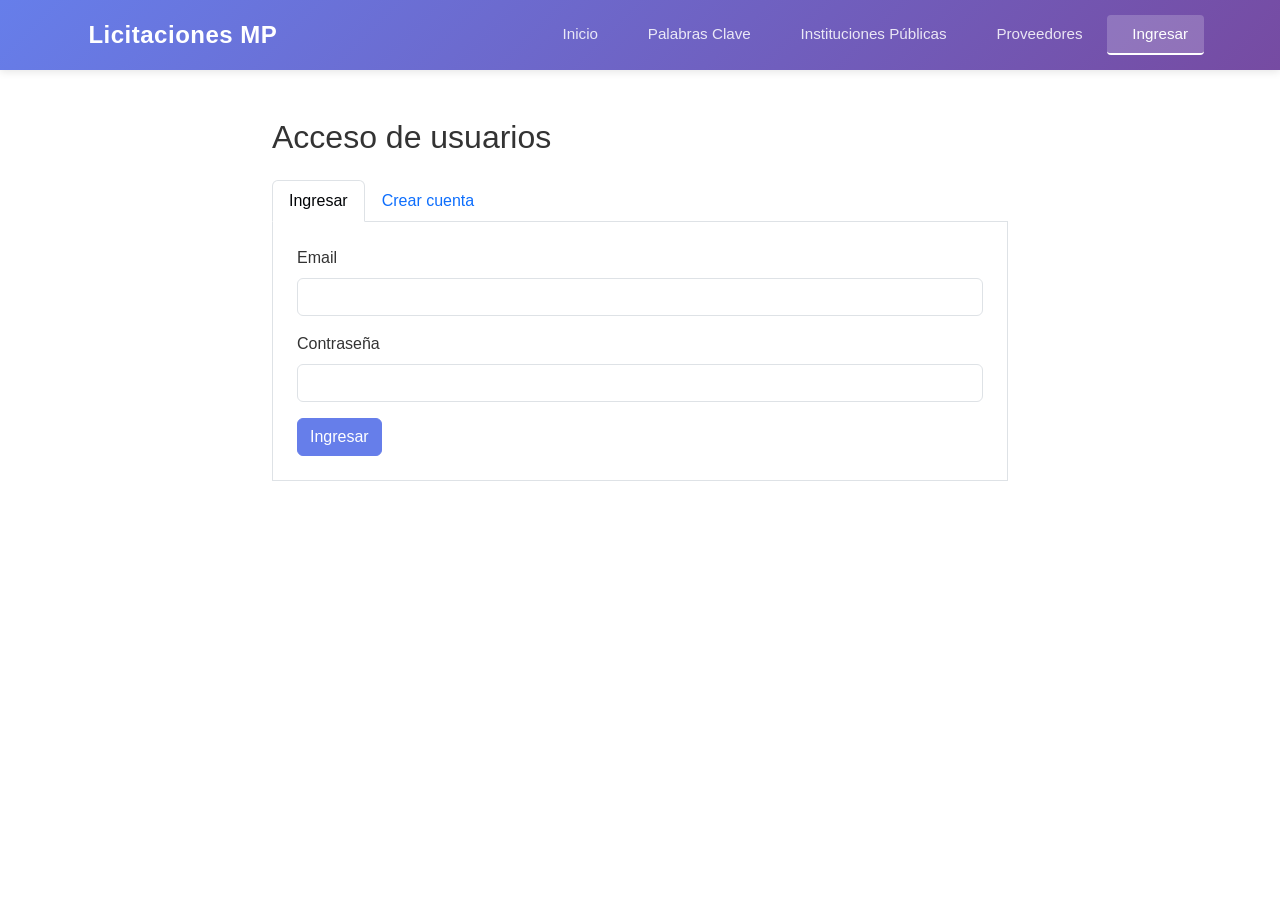
==== admin_usuarios.html @ 3d8d051a "MVP_usuarios" ====
<!DOCTYPE html>
<html lang="es">
<head>
  <meta charset="UTF-8">
  <meta name="viewport" content="width=device-width, initial-scale=1.0">
  <title>Administración de Usuarios - Portal de Licitaciones</title>
  <link rel="stylesheet" href="https://cdn.jsdelivr.net/npm/bootstrap@5.3.0/dist/css/bootstrap.min.css">
  <link rel="stylesheet" href="https://cdn.jsdelivr.net/npm/bootstrap-icons@1.10.0/font/bootstrap-icons.css">
  <link rel="stylesheet" href="frontend/styles.css">
</head>
<body>
<nav class="navbar navbar-expand-lg navbar-custom">
  <div class="container-fluid">
    <a class="navbar-brand" href="index.html">
      <i class="bi bi-file-earmark-text"></i> Licitaciones MP
    </a>
    <button class="navbar-toggler" type="button" data-bs-toggle="collapse" data-bs-target="#navbarNav" aria-controls="navbarNav" aria-expanded="false" aria-label="Toggle navigation">
      <span class="navbar-toggler-icon"></span>
    </button>
    <div class="collapse navbar-collapse" id="navbarNav">
      <ul class="navbar-nav ms-auto">
        <li class="nav-item"><a class="nav-link" href="index.html"><i class="bi bi-house-fill"></i> Inicio</a></li>
        <li class="nav-item"><a class="nav-link" href="palabras_clave.html"><i class="bi bi-search"></i> Palabras Clave</a></li>
        <li class="nav-item"><a class="nav-link" href="organismos.html"><i class="bi bi-buildings"></i> Instituciones Públicas</a></li>
        <li class="nav-item"><a class="nav-link" href="proveedores.html"><i class="bi bi-shop"></i> Proveedores</a></li>
        <li class="nav-item d-none" id="navGuardadasItem"><a class="nav-link" href="guardadas.html"><i class="bi bi-bookmark-check"></i> Guardadas</a></li>
        <li class="nav-item d-none" id="navAdminItem"><a class="nav-link active" href="admin_usuarios.html"><i class="bi bi-people-fill"></i> Admin Usuarios</a></li>
        <li class="nav-item"><a class="nav-link" id="navAuthLink" href="ingresar.html"><i class="bi bi-box-arrow-in-right"></i> Ingresar</a></li>
      </ul>
    </div>
  </div>
</nav>

<div class="container-fluid mt-4">
  <div class="row g-4">
    <div class="col-lg-4">
      <div class="card shadow-sm">
        <div class="card-body">
          <h5 class="card-title">Crear usuario</h5>
          <form id="crearUsuarioForm" class="row g-2">
            <div class="col-12">
              <input id="nuevoNombre" class="form-control" placeholder="Nombre" required>
            </div>
            <div class="col-12">
              <input id="nuevoEmail" type="email" class="form-control" placeholder="Email" required>
            </div>
            <div class="col-12">
              <input id="nuevoPassword" type="password" minlength="10" maxlength="72" class="form-control" placeholder="Contraseña" required>
            </div>
            <div class="col-12">
              <select id="nuevoRol" class="form-select">
                <option value="usuario">Usuario</option>
                <option value="admin">Administrador</option>
              </select>
            </div>
            <div class="col-12">
              <button type="submit" class="btn btn-success w-100">Crear usuario</button>
            </div>
          </form>
        </div>
      </div>
    </div>

    <div class="col-lg-8">
      <div class="d-flex justify-content-between align-items-center mb-2">
        <h4 class="mb-0">Usuarios</h4>
        <button class="btn btn-outline-primary btn-sm" onclick="cargarUsuarios()">Actualizar</button>
      </div>
      <div id="adminMsg"></div>
      <div class="table-responsive">
        <table class="table table-striped table-bordered align-middle">
          <thead>
            <tr>
              <th>ID</th>
              <th>Nombre</th>
              <th>Email</th>
              <th>Rol</th>
              <th>Activo</th>
              <th>Último login</th>
              <th>Acciones</th>
            </tr>
          </thead>
          <tbody id="usuariosBody"></tbody>
        </table>
      </div>
    </div>
  </div>

  <div class="row mt-4">
    <div class="col-12">
      <div class="d-flex justify-content-between align-items-center mb-2">
        <h5 class="mb-0">Auditoría reciente de administración</h5>
        <button class="btn btn-outline-secondary btn-sm" onclick="cargarAuditoria()">Actualizar auditoría</button>
      </div>
      <div class="table-responsive">
        <table class="table table-sm table-striped table-bordered align-middle">
          <thead>
            <tr>
              <th>Fecha</th>
              <th>Admin</th>
              <th>Acción</th>
              <th>Usuario objetivo</th>
              <th>IP</th>
              <th>Detalle</th>
            </tr>
          </thead>
          <tbody id="auditoriaBody"></tbody>
        </table>
      </div>
    </div>
  </div>
</div>

<script src="frontend/auth.js"></script>
<script src="frontend/admin_usuarios.js"></script>
<script src="https://cdn.jsdelivr.net/npm/bootstrap@5.3.0/dist/js/bootstrap.bundle.min.js"></script>
</body>
</html>
---- frontend/styles.css ----
/* Estilos del Menú Superior */
.navbar-custom {
  background: linear-gradient(135deg, #667eea 0%, #764ba2 100%);
  box-shadow: 0 2px 8px rgba(0, 0, 0, 0.1);
  padding: 0.75rem 2rem;
}

.navbar-custom .navbar-brand {
  font-weight: 700;
  font-size: 1.5rem;
  color: #ffffff !important;
  margin-right: 3rem;
  letter-spacing: 0.5px;
}

.navbar-custom .nav-link {
  color: rgba(255, 255, 255, 0.85) !important;
  font-weight: 500;
  padding: 0.5rem 1rem !important;
  margin: 0 0.25rem;
  border-radius: 4px;
  transition: all 0.3s ease;
  font-size: 0.95rem;
}

.navbar-custom .nav-link:hover {
  color: #ffffff !important;
  background-color: rgba(255, 255, 255, 0.1);
  transform: translateY(-2px);
}

.navbar-custom .nav-link.active {
  color: #ffffff !important;
  background-color: rgba(255, 255, 255, 0.2);
  border-bottom: 2px solid #ffffff;
}

.navbar-custom .navbar-toggler {
  border: 1px solid rgba(255, 255, 255, 0.3);
}

.navbar-custom .navbar-toggler-icon {
  background-image: url("data:image/svg+xml,%3csvg xmlns='http://www.w3.org/2000/svg' viewBox='0 0 30 30'%3e%3cpath stroke='rgba(255, 255, 255, 0.9)' stroke-linecap='round' stroke-miterlimit='10' stroke-width='2' d='M4 7h22M4 15h22M4 23h22'/%3e%3c/svg%3e");
}

/* Estilos generales */
:root {
  --primary-color: #667eea;
  --secondary-color: #764ba2;
  --light-bg: #f8f9fa;
  --border-color: #e9ecef;
}

body {
  background-color: #ffffff;
  color: #333333;
  font-family: 'Segoe UI', Tahoma, Geneva, Verdana, sans-serif;
}

.container-fluid {
  margin-left: auto;
  margin-right: auto;
  padding-left: 40px;
  padding-right: 40px;
}

/* Estilos para tarjetas */
.card {
  border: 1px solid var(--border-color);
  border-radius: 8px;
  box-shadow: 0 1px 3px rgba(0, 0, 0, 0.05);
  transition: all 0.3s ease;
}

.card:hover {
  box-shadow: 0 4px 12px rgba(0, 0, 0, 0.1);
  transform: translateY(-2px);
}

/* Estilos para KPI cards */
.kpi-card {
  border: 1px solid var(--border-color);
  border-radius: 12px;
  padding: 1.5rem;
  text-align: center;
}

.kpi-label {
  font-size: 0.9rem;
  color: #6c757d;
  margin-bottom: 0.5rem;
}

.kpi-value {
  font-size: 1.8rem;
  font-weight: 700;
  color: var(--primary-color);
}

/* Estilos para botones */
.btn-primary {
  background-color: var(--primary-color);
  border-color: var(--primary-color);
}

.btn-primary:hover {
  background-color: var(--secondary-color);
  border-color: var(--secondary-color);
  transform: translateY(-2px);
  box-shadow: 0 4px 8px rgba(102, 126, 234, 0.4);
}

/* Estilos para dropdown */
.dropdown-menu-custom {
  max-height: 280px;
  overflow-y: auto;
  box-shadow: 0 6px 18px rgba(0, 0, 0, 0.08);
  border: 1px solid var(--border-color);
  border-radius: 8px;
}

.dropdown-item-custom {
  padding: 10px 12px;
  cursor: pointer;
  transition: background-color 0.2s ease;
}

.dropdown-item-custom:hover {
  background-color: var(--light-bg);
  color: var(--primary-color);
}

/* Estilos para paginación */
.pagination {
  gap: 0.5rem;
}

.page-link {
  color: var(--primary-color);
  border-color: var(--border-color);
}

.page-link:hover {
  color: var(--secondary-color);
  background-color: var(--light-bg);
}

.page-link.active {
  background-color: var(--primary-color);
  border-color: var(--primary-color);
}

/* Estilos responsivos */
@media (max-width: 768px) {
  .container-fluid {
    padding-left: 15px;
    padding-right: 15px;
  }

  .navbar-custom {
    padding: 0.5rem 1rem;
  }

  .navbar-custom .navbar-brand {
    font-size: 1.1rem;
    margin-right: 1rem;
  }

  .navbar-custom .nav-link {
    padding: 0.4rem 0.7rem !important;
    font-size: 0.85rem;
  }
}
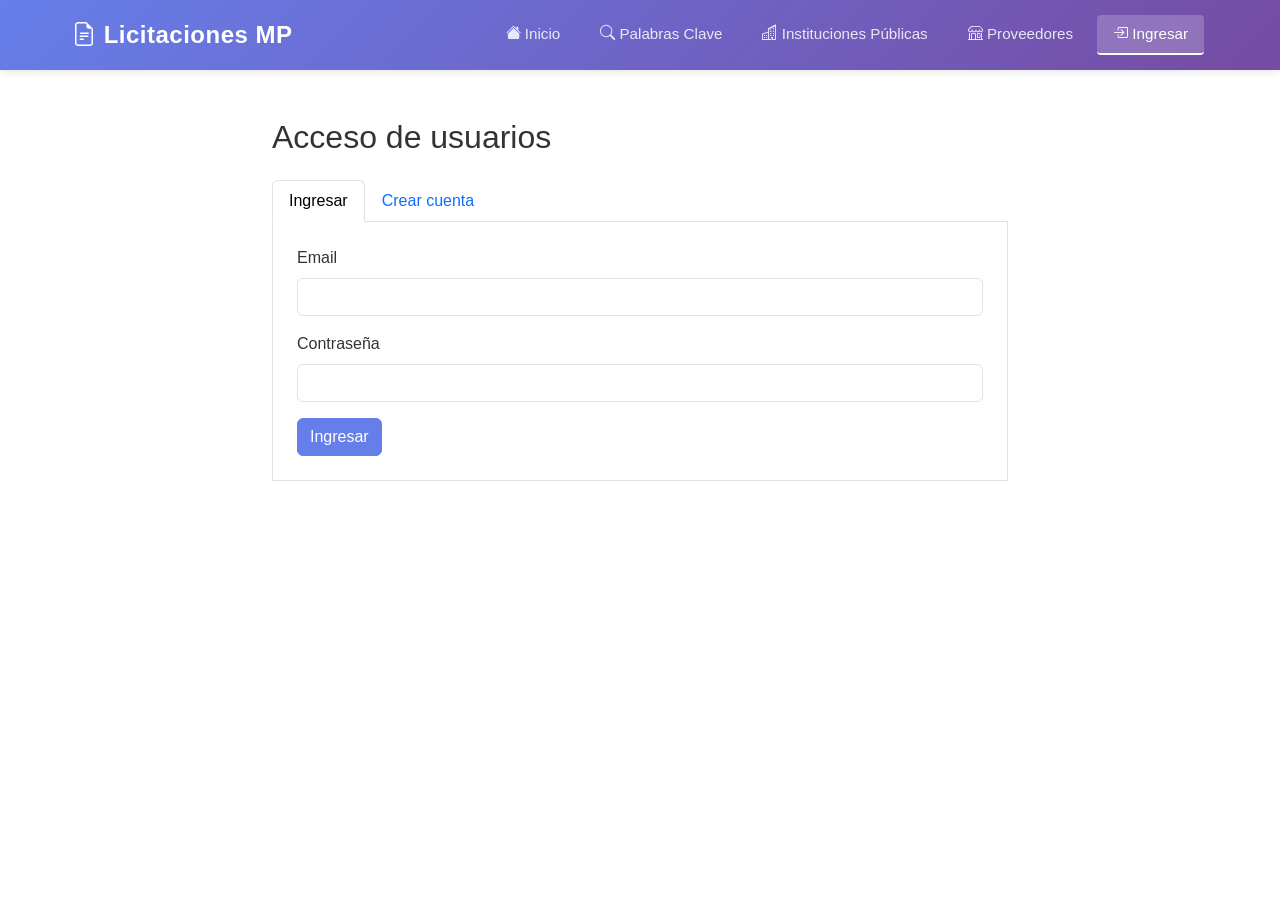
==== commit 75ff2b3d: "MVP_sugerencias" ====
--- a/admin_usuarios.html
+++ b/admin_usuarios.html
@@ -23,6 +23,7 @@
         <li class="nav-item"><a class="nav-link" href="palabras_clave.html"><i class="bi bi-search"></i> Palabras Clave</a></li>
         <li class="nav-item"><a class="nav-link" href="organismos.html"><i class="bi bi-buildings"></i> Instituciones Públicas</a></li>
         <li class="nav-item"><a class="nav-link" href="proveedores.html"><i class="bi bi-shop"></i> Proveedores</a></li>
+        <li class="nav-item d-none" id="navSugerenciasItem"><a class="nav-link" href="sugerencias.html"><i class="bi bi-lightbulb"></i> Sugerencias</a></li>
         <li class="nav-item d-none" id="navGuardadasItem"><a class="nav-link" href="guardadas.html"><i class="bi bi-bookmark-check"></i> Guardadas</a></li>
         <li class="nav-item d-none" id="navAdminItem"><a class="nav-link active" href="admin_usuarios.html"><i class="bi bi-people-fill"></i> Admin Usuarios</a></li>
         <li class="nav-item"><a class="nav-link" id="navAuthLink" href="ingresar.html"><i class="bi bi-box-arrow-in-right"></i> Ingresar</a></li>
@@ -54,9 +55,16 @@
               </select>
             </div>
             <div class="col-12">
+              <input id="nuevoProveedor" class="form-control" list="proveedoresDatalist" placeholder="Proveedor existente o nuevo">
+            </div>
+            <div class="col-12">
+              <input id="nuevoProveedorRut" class="form-control" placeholder="RUT proveedor (opcional)">
+            </div>
+            <div class="col-12">
               <button type="submit" class="btn btn-success w-100">Crear usuario</button>
             </div>
           </form>
+          <datalist id="proveedoresDatalist"></datalist>
         </div>
       </div>
     </div>
@@ -74,6 +82,7 @@
               <th>ID</th>
               <th>Nombre</th>
               <th>Email</th>
+              <th>Proveedor</th>
               <th>Rol</th>
               <th>Activo</th>
               <th>Último login</th>
--- a/frontend/styles.css
+++ b/frontend/styles.css
@@ -130,6 +130,191 @@
   color: var(--primary-color);
 }
 
+.auth-provider-dropdown {
+  position: absolute;
+  top: calc(100% + 4px);
+  left: 0;
+  right: 0;
+  z-index: 1050;
+  display: block;
+  background-color: #ffffff;
+}
+
+.auth-provider-dropdown.d-none {
+  display: none;
+}
+
+.auth-provider-item {
+  padding: 10px 12px;
+  cursor: pointer;
+  border-bottom: 1px solid #f1f3f5;
+}
+
+.auth-provider-item:last-child {
+  border-bottom: 0;
+}
+
+.auth-provider-item:hover,
+.auth-provider-item.active {
+  background-color: var(--light-bg);
+  color: var(--primary-color);
+}
+
+.auth-provider-meta {
+  display: block;
+  font-size: 0.8rem;
+  color: #6c757d;
+}
+
+.suggestion-card {
+  border-radius: 12px;
+}
+
+.suggestion-score-box {
+  min-width: 88px;
+  padding: 0.75rem 0.85rem;
+  border-radius: 12px;
+  background: linear-gradient(135deg, rgba(102, 126, 234, 0.14), rgba(118, 75, 162, 0.18));
+  text-align: center;
+}
+
+.suggestion-score-label {
+  font-size: 0.78rem;
+  color: #5f6572;
+  text-transform: uppercase;
+  letter-spacing: 0.04em;
+}
+
+.suggestion-score-value {
+  font-size: 1.6rem;
+  line-height: 1;
+  font-weight: 700;
+  color: #3b4cca;
+}
+
+.suggestion-score-hint {
+  margin-top: 0.35rem;
+  font-size: 0.72rem;
+  color: #667085;
+}
+
+.suggestion-filter-slider-row {
+  display: flex;
+  align-items: center;
+  gap: 0.85rem;
+}
+
+.suggestion-filter-slider-row .form-range {
+  margin-bottom: 0;
+}
+
+.suggestion-filter-value {
+  min-width: 3rem;
+  padding: 0.3rem 0.6rem;
+  border-radius: 999px;
+  background-color: #eef2ff;
+  color: #3b4cca;
+  font-weight: 700;
+  text-align: center;
+}
+
+.suggestion-filter-chip-list {
+  min-height: 72px;
+  max-height: 260px;
+  overflow-y: auto;
+  padding: 0.25rem;
+  border: 1px solid #e5e7eb;
+  border-radius: 12px;
+  background-color: #fafbff;
+}
+
+.suggestion-pagination-bar {
+  padding: 0.25rem 0;
+}
+
+.suggestion-pagination-bar .pagination {
+  flex-wrap: wrap;
+  justify-content: flex-end;
+}
+
+.suggestion-chip {
+  display: inline-flex;
+  align-items: center;
+  gap: 0.35rem;
+  margin: 0 0.45rem 0.45rem 0;
+  padding: 0.38rem 0.65rem;
+  border-radius: 999px;
+  background-color: #eef2ff;
+  color: #334155;
+  font-size: 0.84rem;
+}
+
+.suggestion-chip strong {
+  color: #3b4cca;
+}
+
+.suggestion-chip-button {
+  border: 1px solid transparent;
+  text-align: left;
+  cursor: pointer;
+  transition: background-color 0.15s ease, border-color 0.15s ease, color 0.15s ease;
+}
+
+.suggestion-chip-button.is-selected {
+  background-color: #eef2ff;
+  border-color: #c7d2fe;
+  color: #1e3a8a;
+}
+
+.suggestion-chip-button.is-selected strong {
+  color: #1d4ed8;
+}
+
+.suggestion-chip-button.is-unselected {
+  background-color: #f8fafc;
+  border-color: #e2e8f0;
+  color: #64748b;
+}
+
+.suggestion-chip-button.is-unselected strong {
+  color: #64748b;
+}
+
+.suggestion-chip-button:hover {
+  border-color: #94a3b8;
+}
+
+.suggestion-chip-muted {
+  background-color: #f3f4f6;
+  color: #4b5563;
+}
+
+.suggestion-chip-accent {
+  background-color: #e8f7ef;
+  color: #166534;
+}
+
+.suggestion-inline-accent {
+  color: #166534;
+  font-weight: 600;
+}
+
+.suggestion-inline-category {
+  color: #334155;
+}
+
+.suggestion-inline-muted {
+  color: #4b5563;
+}
+
+.suggestion-separator {
+  color: #94a3b8;
+}
+
+.kpi-value-sm {
+  font-size: 1.15rem;
+}
+
 /* Estilos para paginación */
 .pagination {
   gap: 0.5rem;
@@ -157,6 +342,24 @@
     padding-right: 15px;
   }
 
+  .suggestion-filter-slider-row {
+    align-items: stretch;
+    flex-direction: column;
+  }
+
+  .suggestion-filter-value {
+    align-self: flex-start;
+  }
+
+  .suggestion-pagination-bar {
+    flex-direction: column;
+    align-items: stretch !important;
+  }
+
+  .suggestion-pagination-bar .pagination {
+    justify-content: flex-start;
+  }
+
   .navbar-custom {
     padding: 0.5rem 1rem;
   }
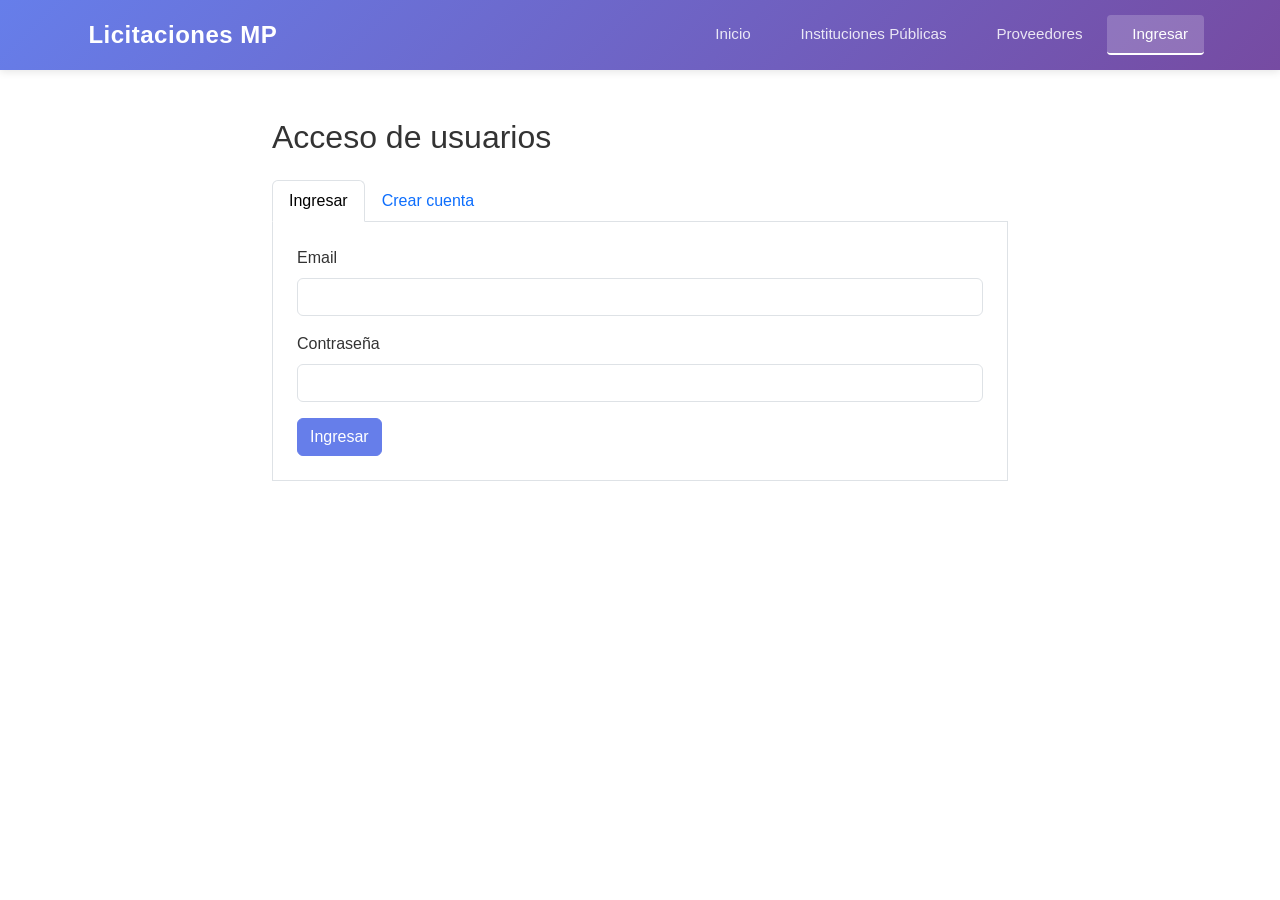
==== commit ba85d16f: "MVP_ajustes_busqueda_descarga" ====
--- a/admin_usuarios.html
+++ b/admin_usuarios.html
@@ -20,12 +20,20 @@
     <div class="collapse navbar-collapse" id="navbarNav">
       <ul class="navbar-nav ms-auto">
         <li class="nav-item"><a class="nav-link" href="index.html"><i class="bi bi-house-fill"></i> Inicio</a></li>
-        <li class="nav-item"><a class="nav-link" href="palabras_clave.html"><i class="bi bi-search"></i> Palabras Clave</a></li>
+        <li class="nav-item d-none" id="navPalabrasClaveItem"><a class="nav-link" href="palabras_clave.html"><i class="bi bi-search"></i> Palabras Clave</a></li>
         <li class="nav-item"><a class="nav-link" href="organismos.html"><i class="bi bi-buildings"></i> Instituciones Públicas</a></li>
         <li class="nav-item"><a class="nav-link" href="proveedores.html"><i class="bi bi-shop"></i> Proveedores</a></li>
         <li class="nav-item d-none" id="navSugerenciasItem"><a class="nav-link" href="sugerencias.html"><i class="bi bi-lightbulb"></i> Sugerencias</a></li>
         <li class="nav-item d-none" id="navGuardadasItem"><a class="nav-link" href="guardadas.html"><i class="bi bi-bookmark-check"></i> Guardadas</a></li>
-        <li class="nav-item d-none" id="navAdminItem"><a class="nav-link active" href="admin_usuarios.html"><i class="bi bi-people-fill"></i> Admin Usuarios</a></li>
+        <li class="nav-item dropdown d-none" id="navAdminDropdown">
+          <a class="nav-link dropdown-toggle" href="#" role="button" data-bs-toggle="dropdown" aria-expanded="false">
+            <i class="bi bi-shield-lock-fill"></i> Administración
+          </a>
+          <ul class="dropdown-menu dropdown-menu-end">
+            <li><a class="dropdown-item active" href="admin_usuarios.html"><i class="bi bi-people-fill me-1"></i> Usuarios</a></li>
+            <li><a class="dropdown-item" href="admin_catalogos.html"><i class="bi bi-tags-fill me-1"></i> Catálogos</a></li>
+          </ul>
+        </li>
         <li class="nav-item"><a class="nav-link" id="navAuthLink" href="ingresar.html"><i class="bi bi-box-arrow-in-right"></i> Ingresar</a></li>
       </ul>
     </div>
@@ -120,8 +128,8 @@
   </div>
 </div>
 
+<script src="https://cdn.jsdelivr.net/npm/bootstrap@5.3.0/dist/js/bootstrap.bundle.min.js"></script>
 <script src="frontend/auth.js"></script>
 <script src="frontend/admin_usuarios.js"></script>
-<script src="https://cdn.jsdelivr.net/npm/bootstrap@5.3.0/dist/js/bootstrap.bundle.min.js"></script>
 </body>
 </html>
--- a/frontend/styles.css
+++ b/frontend/styles.css
@@ -226,6 +226,19 @@
   border: 1px solid #e5e7eb;
   border-radius: 12px;
   background-color: #fafbff;
+}
+
+.filtro-lista-vertical {
+  max-height: none;
+  overflow-y: visible;
+}
+
+.filtro-lista-vertical .suggestion-chip {
+  display: flex;
+  width: 100%;
+  margin-right: 0;
+  margin-bottom: 0.5rem;
+  justify-content: space-between;
 }
 
 .suggestion-pagination-bar {
